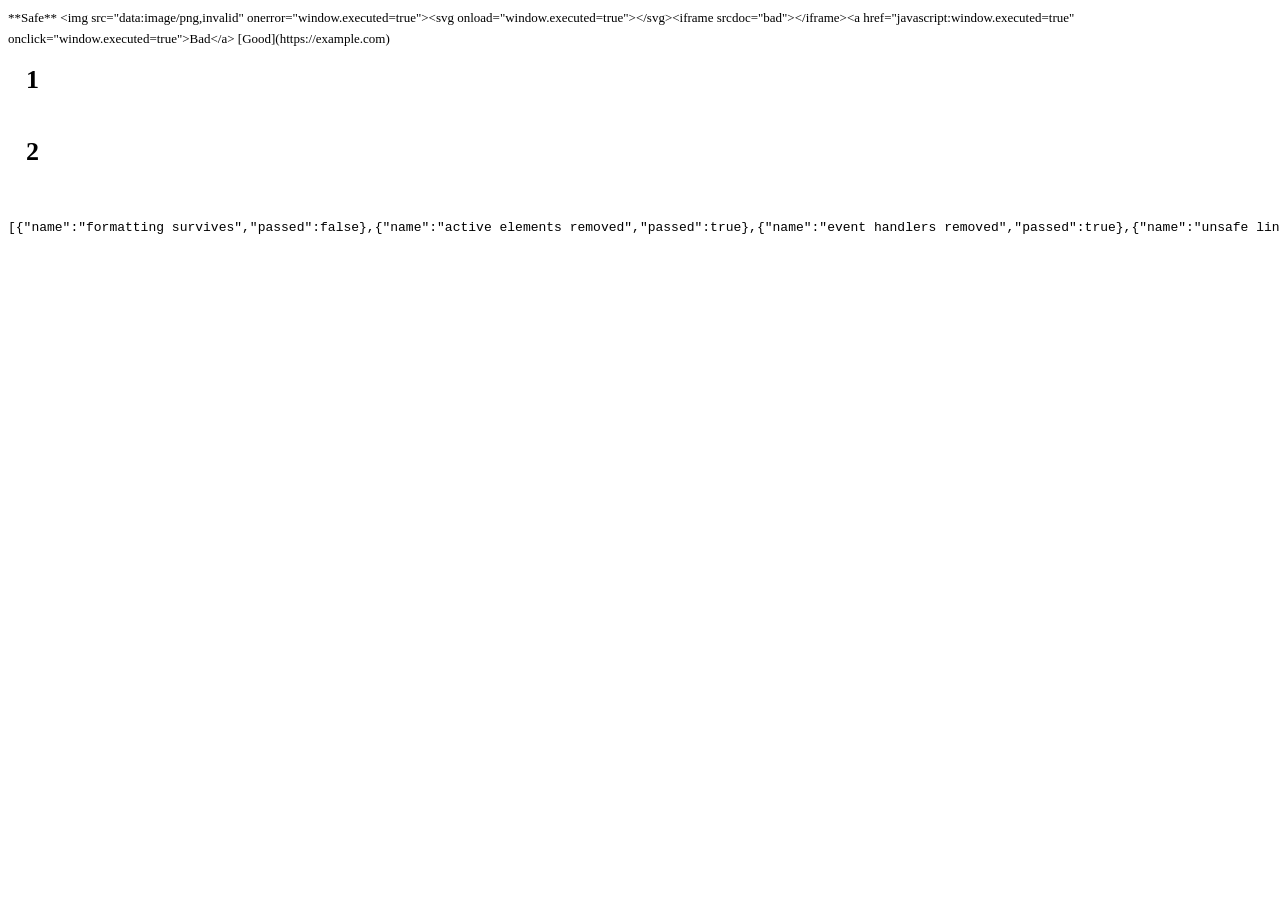
==== synapse/tests/browser.html @ adc5c167 "Fix access checks, audit rollback and page rendering" ====
<!doctype html>
<meta charset="utf-8">
<title>Synapse browser tests</title>
<link rel="stylesheet" href="../public/css/synapse_library.css">
<div id="text"></div><div id="layout"></div><pre id="results">pending</pre>
<script src="../../../frappe/node_modules/showdown/dist/showdown.js"></script>
<script>window.frappe={markdown: text => new showdown.Converter({tables:true}).makeHtml(text)};</script>
<script type="module">
import {text_block} from '../public/js/library/widgets.js';
import {renderPage} from '../public/js/library/grid.js';
const results = [];
function check(name, condition) { results.push({name, passed: Boolean(condition)}); }
window.executed = false;
text_block(document.querySelector('#text'), {}, {markdown: '**Safe** <img src="data:image/png,invalid" onerror="window.executed=true"><svg onload="window.executed=true"></svg><iframe srcdoc="bad"></iframe><a href="javascript:window.executed=true" onclick="window.executed=true">Bad</a> [Good](https://example.com)'});
const host = document.querySelector('#text');
check('formatting survives', host.querySelector('strong')?.textContent === 'Safe');
check('active elements removed', !host.querySelector('img,svg,iframe,script,style'));
check('event handlers removed', !host.querySelector('[onclick],[onload],[onerror]'));
check('unsafe links removed', !host.querySelector('a[href^="javascript:"]'));
check('safe links preserved', Boolean(host.querySelector('a[href="https://example.com/"]')));
renderPage(document.querySelector('#layout'), {blocks: [
 {component_type:'number_card',columns:12,config:{},frozen_data:{value:1}},
 {component_type:'column_break'},
 {component_type:'number_card',columns:9,config:{},frozen_data:{value:2}},
 {component_type:'spacer',columns:12,config:{height:12}}
]});
const grid=document.querySelector('.synapse-page-grid');
const expected=innerWidth<=640?1:innerWidth<=991?6:12;
check('grid has no implicit columns',getComputedStyle(grid).gridTemplateColumns.split(' ').length===expected);
check('forced new row stays within grid',document.querySelector('.synapse-new-row').getBoundingClientRect().right<=grid.getBoundingClientRect().right+1);
setTimeout(()=>{
 check('no script execution',!window.executed);
 document.querySelector('#results').textContent=JSON.stringify(results);
 document.documentElement.dataset.complete='true';
},100);
</script>
---- synapse/public/css/synapse_library.css ----
/* Copyright (c) 2026, Dxbitz and contributors */

.synapse-component {
	background: var(--card-bg, var(--fg-color, #fff));
	border: 1px solid var(--border-color, var(--gray-200));
	border-radius: var(--border-radius-md, 8px);
	padding: 12px 14px;
}
.synapse-component-title {
	font-size: var(--text-sm, 12px);
	font-weight: 600;
	color: var(--text-color);
	margin-bottom: 10px;
}


.synapse-placeholder {
	border: 1px dashed var(--border-color, var(--gray-300));
	border-radius: var(--border-radius-md, 8px);
	padding: 20px;
	text-align: center;
	background: var(--control-bg, var(--gray-50));
}
.synapse-placeholder-title { color: var(--text-color); font-size: var(--text-sm, 12px); font-weight: 600; }
.synapse-placeholder-sub { color: var(--text-muted, var(--gray-600)); font-size: var(--text-xs, 11px); margin-top: 4px; }


.synapse-number-card {
	background: var(--card-bg, var(--fg-color, #fff));
	border: 1px solid var(--border-color, var(--gray-200));
	border-radius: var(--border-radius-md, 8px);
	padding: 16px 18px;
}
.synapse-number-label { color: var(--text-muted, var(--gray-600)); font-size: var(--text-sm, 12px); margin-bottom: 6px; }
.synapse-number-value { color: var(--text-color); font-size: 26px; font-weight: 700; line-height: 1.1; }
.synapse-number-delta { display: inline-flex; align-items: center; gap: 4px; font-size: var(--text-sm, 12px); margin-top: 8px; font-weight: 600; }
.synapse-number-delta.trend-up { color: var(--green-600, #28a745); }
.synapse-number-delta.trend-down { color: var(--red-600, #e24c4c); }
.synapse-number-delta.trend-flat { color: var(--text-muted, var(--gray-600)); }


.synapse-table { width: 100%; border-collapse: collapse; font-size: var(--text-sm, 12px); }
.synapse-table th {
	text-align: left; color: var(--text-muted, var(--gray-600)); font-weight: 600;
	padding: 6px 8px; border-bottom: 1px solid var(--border-color, var(--gray-200)); white-space: nowrap;
}
.synapse-table td { padding: 6px 8px; border-bottom: 1px solid var(--border-color, var(--gray-100)); color: var(--text-color); }
.synapse-table tr:last-child td { border-bottom: none; }
.synapse-table .text-right { text-align: right; }
.synapse-pivot-rowhead { color: var(--text-color); font-weight: 600; text-align: left; }
.synapse-pivot-total { font-weight: 600; }


.synapse-list { display: flex; flex-direction: column; }
.synapse-list-row {
	position: relative; display: flex; justify-content: space-between; align-items: center;
	padding: 7px 8px; font-size: var(--text-sm, 12px); border-radius: var(--border-radius, 6px); overflow: hidden;
}
.synapse-list-bar {
	position: absolute; left: 0; top: 0; bottom: 0; z-index: 0;
	background: var(--blue-100, rgba(94, 100, 255, 0.12));
	border-radius: var(--border-radius, 6px);
}
.synapse-list-label, .synapse-list-value { position: relative; z-index: 1; }
.synapse-list-label { color: var(--text-color); }
.synapse-list-value { color: var(--text-color); font-weight: 600; font-variant-numeric: tabular-nums; }


.synapse-progress-head { display: flex; justify-content: space-between; font-size: var(--text-sm, 12px); margin-bottom: 6px; }
.synapse-progress-label { color: var(--text-color); }
.synapse-progress-figures { color: var(--text-muted, var(--gray-600)); font-variant-numeric: tabular-nums; }
.synapse-progress-track { height: 8px; background: var(--control-bg, var(--gray-200)); border-radius: 999px; overflow: hidden; }
.synapse-progress-fill { height: 100%; background: var(--blue-500, #5e64ff); border-radius: 999px; }
.synapse-progress-percent { color: var(--text-muted, var(--gray-600)); font-size: var(--text-xs, 11px); margin-top: 4px; text-align: right; }


.synapse-callout { border-radius: var(--border-radius-md, 8px); padding: 12px 14px; border-left: 3px solid; }
.synapse-callout-title { font-weight: 600; font-size: var(--text-sm, 12px); color: var(--text-color); margin-bottom: 3px; }
.synapse-callout-body { font-size: var(--text-sm, 12px); color: var(--text-muted, var(--gray-700)); }
.synapse-callout.level-info { background: var(--blue-50, #f0f4ff); border-left-color: var(--blue-500, #5e64ff); }
.synapse-callout.level-success { background: var(--green-50, #f0fbf3); border-left-color: var(--green-500, #28a745); }
.synapse-callout.level-warning { background: var(--yellow-50, #fff9e6); border-left-color: var(--yellow-500, #ffc107); }
.synapse-callout.level-danger { background: var(--red-50, #fff0f0); border-left-color: var(--red-500, #e24c4c); }


.synapse-text-block { font-size: var(--text-md, 13px); color: var(--text-color); line-height: 1.6; }
.synapse-text-block h1, .synapse-text-block h2, .synapse-text-block h3 { color: var(--text-color); margin: 0.4em 0; }
.synapse-text-block p { margin: 0.4em 0; }
.synapse-text-block code { background: var(--control-bg, var(--gray-100)); padding: 1px 4px; border-radius: 4px; }


.synapse-page-section { margin-bottom: 8px; }
.synapse-page-grid {
	display: grid;
	grid-template-columns: repeat(12, minmax(0, 1fr));
	gap: 12px;
	align-items: start;
}
.synapse-page-block { grid-column: span var(--span, 12); min-width: 0; }
.synapse-page-block.synapse-new-row { grid-column-start: 1; }
.synapse-page-block-body { min-width: 0; }

@media (max-width: 991px) {
	.synapse-page-grid { grid-template-columns: repeat(6, minmax(0, 1fr)); }
	.synapse-page-block { grid-column: span min(var(--span, 12), 6); }
}

@media (max-width: 640px) {
	.synapse-page-grid { grid-template-columns: 1fr; }
	.synapse-page-block { grid-column: 1 / -1 !important; }
}


.synapse-section-break { border-top: 1px solid var(--border-color, var(--gray-200)); margin: 8px 0; padding-top: 8px; }
.synapse-section-title { font-size: var(--text-sm, 12px); font-weight: 600; color: var(--text-color); }
.synapse-column-break { border-left: 1px dashed var(--border-color, var(--gray-300)); height: 100%; min-height: 12px; }
.synapse-spacer { width: 100%; }
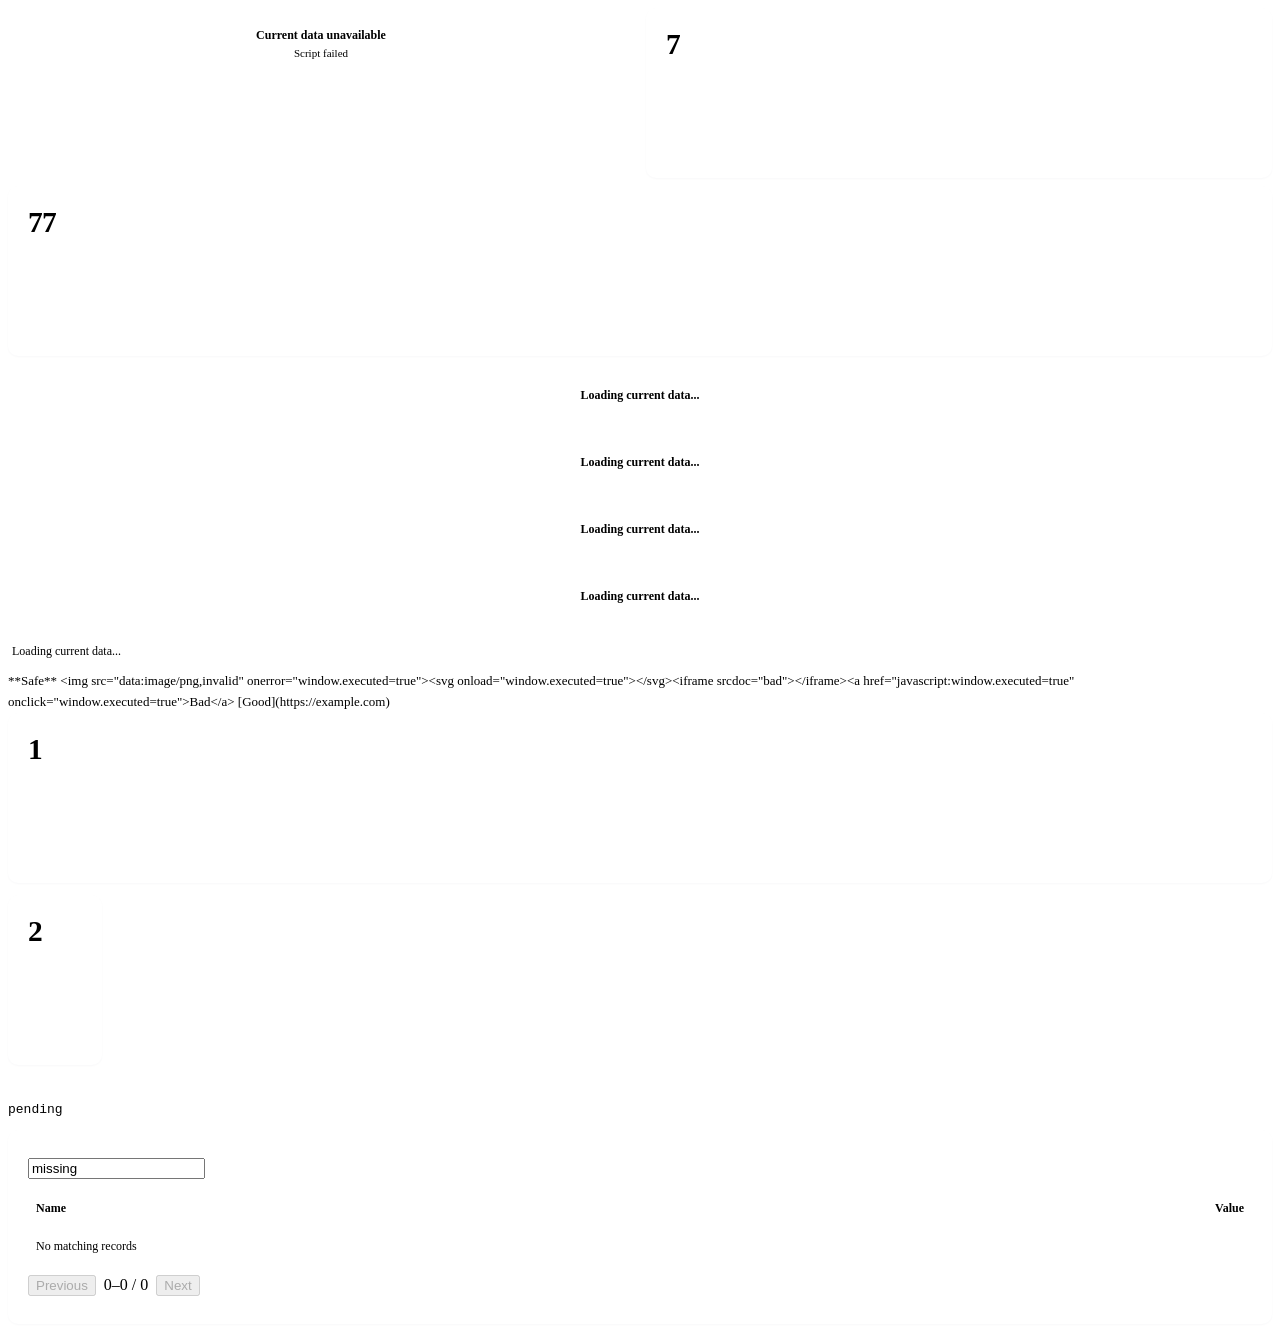
==== commit 11e05bff: "Improve dashboard access, components and data scripts" ====
--- a/synapse/tests/browser.html
+++ b/synapse/tests/browser.html
@@ -2,11 +2,16 @@
 <meta charset="utf-8">
 <title>Synapse browser tests</title>
 <link rel="stylesheet" href="../public/css/synapse_library.css">
-<div id="text"></div><div id="layout"></div><pre id="results">pending</pre>
+<div id="live"></div><div id="view"></div><div id="text"></div><div id="layout"></div><pre id="results">pending</pre>
+<script src="../../../frappe/node_modules/jquery/dist/jquery.js"></script>
 <script src="../../../frappe/node_modules/showdown/dist/showdown.js"></script>
-<script>window.frappe={markdown: text => new showdown.Converter({tables:true}).makeHtml(text)};</script>
+<script>window.__ = text => text; window.frappe={pages:{"synapse-view":{},"synapse":{}}, markdown: text => new showdown.Converter({tables:true}).makeHtml(text), utils:{escape_html: text => String(text).replaceAll('<','&lt;').replaceAll('>','&gt;')}};</script>
+<script src="../synapse/page/synapse_view/synapse_view.js"></script>
+<script src="../synapse/page/synapse/synapse.js"></script>
 <script type="module">
-import {text_block} from '../public/js/library/widgets.js';
+import {text_block, table} from '../public/js/library/widgets.js';
+import {render, known_types} from '../public/js/library/registry.js';
+import {clearEl} from '../public/js/library/theme.js';
 import {renderPage} from '../public/js/library/grid.js';
 const results = [];
 function check(name, condition) { results.push({name, passed: Boolean(condition)}); }
@@ -28,6 +33,114 @@
 const expected=innerWidth<=640?1:innerWidth<=991?6:12;
 check('grid has no implicit columns',getComputedStyle(grid).gridTemplateColumns.split(' ').length===expected);
 check('forced new row stays within grid',document.querySelector('.synapse-new-row').getBoundingClientRect().right<=grid.getBoundingClientRect().right+1);
+renderPage(document.querySelector('#live'), {blocks:[
+ {component_type:'number_card',columns:6,config:{},frozen_data:{value:99},data_error:'Script failed'},
+ {component_type:'number_card',columns:6,config:{},frozen_data:{value:7}}
+]});
+check('failed live block shows an error', document.querySelector('#live').textContent.includes('Script failed'));
+check('failed live block hides stale data', !document.querySelector('#live').textContent.includes('99'));
+check('other live blocks still render', document.querySelector('#live').textContent.includes('7'));
+window.synapse = {library:{render_page:renderPage, render, clear:clearEl}};
+let refresh, calls=0;
+const view=document.querySelector('#view');
+const main={html(value){view.innerHTML=value;return this;},empty(){view.innerHTML='';return this;},append(value){view.append(value);return this;}};
+frappe.get_route=()=>['synapse-view','test-page'];
+frappe.ui={make_app_page:()=>({main,set_title(){},set_primary_action(label,handler){refresh=handler;}})};
+frappe.call=async()=>({message:{title:'Test',enabled:true,blocks:[{component_type:'number_card',frozen_data:{value:++calls}}]}});
+const wrapper={};
+frappe.pages['synapse-view'].on_page_load(wrapper);
+frappe.pages['synapse-view'].on_page_show(wrapper);
+await Promise.resolve();
+check('opening fetches data once', calls===1 && view.textContent.includes('1'));
+refresh();
+await Promise.resolve();
+check('manual refresh fetches current data', calls===2 && view.textContent.includes('2'));
+let replies=[];
+frappe.call=()=>new Promise(resolve=>replies.push(resolve));
+refresh(); refresh();
+replies[1]({message:{enabled:true,blocks:[{component_type:'number_card',frozen_data:{value:42}}]}});
+await Promise.resolve();
+replies[0]({message:{enabled:true,blocks:[{component_type:'number_card',frozen_data:{value:13}}]}});
+await Promise.resolve();
+check('late old response cannot replace latest data', view.textContent.includes('42') && !view.textContent.includes('13'));
+const flush = async () => { for (let i=0;i<8;i++) await Promise.resolve(); };
+const tableHost = document.createElement('div'); document.body.append(tableHost);
+table(tableHost, {page_size:10}, {columns:[{key:'name',label:'Name',type:'link',doctype:'ToDo'},{key:'value',label:'Value',type:'number'}],rows:Array.from({length:45},(_,i)=>({name:'Item '+i,value:45-i}))});
+check('table paginates rows', tableHost.querySelectorAll('tbody tr').length===10);
+tableHost.querySelectorAll('th button')[1].click();
+check('table sorts numbers numerically', tableHost.querySelector('tbody tr').textContent.includes('Item 44'));
+check('table generates encoded document links', tableHost.querySelector('tbody a').getAttribute('href')==='/app/todo/Item%2044');
+tableHost.querySelector('input').value='Item 42'; tableHost.querySelector('input').dispatchEvent(new Event('input'));
+check('table search filters rows', tableHost.querySelectorAll('tbody tr').length===1 && tableHost.querySelector('tbody').textContent.includes('Item 42'));
+tableHost.querySelector('input').value='missing'; tableHost.querySelector('input').dispatchEvent(new Event('input'));
+check('table shows empty search result', tableHost.textContent.includes('No matching records'));
+let blockReplies=[], active=0, maxActive=0;
+frappe.call=(method)=> {
+ if(method==='synapse.api.get_page_layout') return Promise.resolve({message:{name:'test-page', enabled:true, blocks:[{component_type:'number_card',frozen_data:{value:77}},...Array.from({length:4},(_,i)=>({name:'block-'+i,component_type:'number_card',pending:true,live:true}))]}});
+ active++; maxActive=Math.max(maxActive,active);
+ return new Promise(resolve=>blockReplies.push(result=>{active--;resolve(result);}));
+};
+refresh(); await flush();
+check('snapshots render before slow scripts', view.textContent.includes('77') && view.textContent.includes('Loading current data'));
+check('live block requests are bounded', blockReplies.length===3 && maxActive===3);
+blockReplies[0]({message:{component_type:'number_card',config:{},frozen_data:{value:12}}});
+blockReplies[1]({message:{data_error:'Denied'}});
+blockReplies[2]({message:{component_type:'number_card',config:{},frozen_data:{value:14}}});
+await flush();
+check('remaining block starts when a slot opens',blockReplies.length===4);
+blockReplies[3]({message:{component_type:'number_card',config:{},frozen_data:{value:15}}});
+await flush();
+check('failed script does not hide successful blocks',view.textContent.includes('12') && view.textContent.includes('14') && view.textContent.includes('15') && view.textContent.includes('Current data unavailable'));
+check('partial failure has an honest status',view.textContent.includes('Some components could not load'));
+refresh();await flush();
+frappe.pages['synapse-view'].on_page_hide(wrapper);
+const oldText=view.textContent;
+for(const reply of blockReplies.slice(4)) reply({message:{component_type:'number_card',frozen_data:{value:888}}});
+await flush();
+check('hidden page ignores late live blocks',view.textContent===oldText);
+const consoleHost=$('<div>').appendTo(document.body);
+frappe.ui.make_app_page=()=>({main:consoleHost,set_primary_action(){}});
+frappe.call=async method=>({message:method==='synapse.api.connect_context'?{is_admin:false,covered:false}:[{name:'sales',title:'Sales'},{name:'stock',title:'Stock'}]});
+const consoleWrapper={};
+frappe.pages.synapse.on_page_load(consoleWrapper);
+frappe.pages.synapse.on_page_show(consoleWrapper);
+await flush();
+check('shared dashboards appear in discovery',consoleHost.find('.synapse-dashboard-card').length===2);
+check('reader does not see administration actions',consoleHost.find('button').length===0);
+consoleHost.find('input').val('stock').trigger('input');
+check('dashboard discovery search works',consoleHost.find('.synapse-dashboard-card').length===1 && consoleHost.text().includes('Stock'));
+frappe.call=()=>Promise.reject(new Error('offline'));
+frappe.pages.synapse.on_page_show(consoleWrapper);await flush();
+check('console failure replaces loading state',consoleHost.text().includes('Could not load dashboards') && !consoleHost.text().includes('Loading dashboards'));
+check('renderer count matches catalog',known_types().length===21);
+frappe.provide=path=>{let root=window;for(const part of path.split('.')) root=root[part] || (root[part]={});};
+let lastDialog;
+frappe.ui.Dialog=class {
+ constructor(options){this.options=options;this.values={};this.fields_dict={};for(const field of options.fields){this.fields_dict[field.fieldname]={df:field,$wrapper:$('<div>')};if(field.default!==undefined)this.values[field.fieldname]=field.default;}lastDialog=this;}
+ get_value(key){return this.values[key];}
+ get_values(){return {...this.values};}
+ set_value(key,value){this.values[key]=value;this.fields_dict[key]?.df.onchange?.();return Promise.resolve();}
+ set_values(values){return Promise.all(Object.entries(values).filter(([key])=>this.fields_dict[key]).map(([key,value])=>this.set_value(key,value)));}
+ set_df_property(key,property,value){this.fields_dict[key].df[property]=value;}
+ show(){}
+ hide(){this.onhide?.();}
+};
+const editorCatalog=[{key:'number_card',label:'Number Card',description:'One value',example_config:{},example_data:{value:10},options_schema:{},data_template:{},script_template:'result = {"value": 10}'},{key:'section_break',label:'Section',description:'Section',is_layout:true,example_config:{},example_data:{},options_schema:{},data_template:{}}];
+frappe.call=async()=>({message:editorCatalog});
+await import('../public/js/dashboard_editor.js');
+const editedRow={component_type:'number_card',columns:6,config:'{"title":"Existing"}',data_script:'saved-script',script_parameters:'{"status":"Open"}',frozen_data:'{"value":1}'};
+let dirty=0;
+await synapse.dashboard.component_dialog({dirty(){dirty++;},refresh_field(){}},editedRow);
+check('component editor preserves existing script parameters',lastDialog.get_value('source')==='Data Script' && lastDialog.get_value('script_parameters')==='{"status":"Open"}' && lastDialog.get_value('config')==='{"title":"Existing"}');
+let validatedPayload;
+frappe.call=async(method,payload)=>{validatedPayload=payload;return {message:{validated:true}};};
+await lastDialog.options.primary_action();
+check('applying scripted block validates without executing it',validatedPayload.validate_only===1 && validatedPayload.data_script==='saved-script' && dirty===1);
+await synapse.dashboard.component_dialog(null,editedRow,{preview_only:true});
+await lastDialog.set_value('component_type','section_break');
+check('switching to layout resets incompatible data',lastDialog.get_value('frozen_data')==='{}' && lastDialog.get_value('source')==='Saved Snapshot' && lastDialog.fields_dict.source.df.hidden===true);
+check('script test dialog cannot apply page edits',lastDialog.options.primary_action_label==='Close');
+await lastDialog.options.primary_action();
 setTimeout(()=>{
  check('no script execution',!window.executed);
  document.querySelector('#results').textContent=JSON.stringify(results);
--- a/synapse/public/css/synapse_library.css
+++ b/synapse/public/css/synapse_library.css
@@ -115,3 +115,119 @@
 .synapse-section-title { font-size: var(--text-sm, 12px); font-weight: 600; color: var(--text-color); }
 .synapse-column-break { border-left: 1px dashed var(--border-color, var(--gray-300)); height: 100%; min-height: 12px; }
 .synapse-spacer { width: 100%; }
+
+/* Shared chart and widget presentation. All rules stay within Synapse blocks. */
+.synapse-component, .synapse-number-card {
+	border-color: var(--border-color, #e1e6eb);
+	border-radius: var(--border-radius-lg, 10px);
+	box-shadow: 0 1px 2px rgb(20 35 50 / 3%);
+}
+.synapse-component { padding: 18px 20px; }
+.synapse-component-title { font-size: 13px; line-height: 1.4; margin-bottom: 18px; letter-spacing: -.1px; color: var(--text-color, #202a35); }
+.synapse-component-body { min-width: 0; }
+.synapse-chart-host { width: 100%; min-width: 0; overflow: hidden; }
+.synapse-chart-host .frappe-chart { padding: 0; }
+.synapse-chart-host .chart-container { font-family: inherit; }
+.synapse-chart-host svg text { fill: var(--text-muted, #687684) !important; font-family: inherit; font-size: 11px; }
+.synapse-chart-host .line-horizontal, .synapse-chart-host .line-vertical { stroke: var(--border-color, #e1e6eb) !important; opacity: .65; }
+.synapse-chart-host .graph-svg-tip { background: var(--card-bg, #fff); color: var(--text-color, #202a35); border: 1px solid var(--border-color, #e1e6eb); box-shadow: 0 5px 16px rgb(0 0 0 / 12%); }
+.synapse-chart-host .graph-stats-container { display: none; }
+.synapse-chart-legend { display: flex; flex-wrap: wrap; gap: 10px 20px; margin-top: 14px; padding-top: 12px; border-top: 1px solid var(--border-color, #e1e6eb); font-size: 12px; line-height: 1.5; }
+.synapse-legend-item { display: flex; align-items: center; gap: 7px; min-width: 0; max-width: 100%; color: var(--text-muted, #687684); }
+.synapse-legend-dot { width: 8px; height: 8px; flex-shrink: 0; border-radius: 3px; }
+.synapse-legend-label { overflow-wrap: anywhere; }
+.synapse-legend-value { font-weight: 600; font-variant-numeric: tabular-nums; color: var(--text-color, #202a35); white-space: nowrap; }
+.synapse-axis-caption { display: flex; justify-content: space-between; gap: 10px; margin-top: 10px; font-size: 11px; color: var(--text-muted, #687684); }
+.synapse-chart-unit { font-size: 11px; color: var(--text-muted, #687684); margin-bottom: 4px; }
+.synapse-empty { padding: 42px 12px; text-align: center; color: var(--text-muted, #687684); font-size: 13px; background: var(--control-bg, #f5f7fa); border-radius: 6px; }
+.synapse-svg-chart { display: block; width: 100%; height: auto; overflow: hidden; border-radius: 6px; }
+.synapse-svg-grid { stroke: var(--border-color, #e1e6eb); stroke-width: 1; stroke-dasharray: 3 4; }
+.synapse-svg-axis { stroke: var(--border-color, #e1e6eb); stroke-width: 1; }
+.synapse-svg-tick { fill: var(--text-muted, #687684); font: 11px sans-serif; }
+.synapse-scatter-point { opacity: .85; stroke: var(--card-bg, #fff); stroke-width: 2; }
+.synapse-scatter-point:hover, .synapse-scatter-point:focus, .synapse-map-point:hover, .synapse-map-point:focus { opacity: 1; stroke: var(--text-color, #202a35); stroke-width: 2; outline: none; }
+.synapse-horizontal-bars { max-height: 480px; overflow-y: auto; padding-right: 6px; }
+.synapse-horizontal-group + .synapse-horizontal-group { margin-top: 17px; }
+.synapse-horizontal-label { color: var(--text-color, #202a35); font-size: 12px; line-height: 1.4; margin-bottom: 7px; overflow-wrap: anywhere; }
+.synapse-horizontal-row { display: flex; align-items: center; gap: 12px; margin: 4px 0; }
+.synapse-horizontal-track { flex: 1; height: 9px; position: relative; background: var(--control-bg, #f1f4f7); border-radius: 3px; }
+.synapse-horizontal-track::before { content: ''; position: absolute; left: var(--zero, 0); height: 100%; width: 1px; background: var(--text-muted, #687684); opacity: .35; }
+.synapse-horizontal-fill { position: absolute; top: 0; height: 100%; border-radius: 3px; min-width: 0; }
+.synapse-horizontal-value { width: 46px; text-align: right; font-size: 11px; color: var(--text-muted, #687684); font-variant-numeric: tabular-nums; }
+.synapse-percentage-track { display: flex; height: 22px; overflow: hidden; gap: 3px; border-radius: 5px; margin: 14px 0 22px; }
+.synapse-percentage-segment { min-width: 0; flex-basis: 0; }
+.synapse-percentage-segment:focus-visible, .synapse-horizontal-fill:focus-visible { outline: 2px solid var(--text-color, #202a35); outline-offset: 2px; }
+.synapse-heatmap-scroll { overflow-x: auto; padding: 4px 0 10px; }
+.synapse-heatmap-calendar { width: max-content; }
+.synapse-heatmap-months { display: grid; gap: 4px; margin-left: 34px; height: 24px; font-size: 10px; color: var(--text-muted, #687684); }
+.synapse-heatmap-months span { width: max-content; }
+.synapse-heatmap-rows { display: flex; gap: 8px; }
+.synapse-heatmap-days { display: grid; grid-template-rows: repeat(7,14px); gap: 4px; font-size: 9px; color: var(--text-muted, #687684); width: 26px; line-height: 14px; }
+.synapse-heatmap-grid { display: grid; grid-template-rows: repeat(7,14px); grid-auto-columns: 14px; grid-auto-flow: column; gap: 4px; }
+.synapse-heatmap-day { width: 14px; height: 14px; border-radius: 3px; }
+.synapse-heatmap-day:focus-visible, .synapse-heatmap-day:hover { outline: 1px solid var(--text-color, #202a35); outline-offset: 1px; }
+.synapse-heatmap-key { display: flex; align-items: center; justify-content: flex-end; gap: 4px; margin-top: 10px; font-size: 10px; color: var(--text-muted, #687684); }
+.synapse-heatmap-key span { width: 11px; height: 11px; border-radius: 2px; }
+.synapse-map-ocean { fill: var(--control-bg, #edf3f8); }
+.synapse-map-land { fill: var(--card-bg, #fff); stroke: var(--border-color, #c9d4dd); stroke-width: 1; }
+.synapse-map-point { opacity: .65; stroke: var(--card-bg, #fff); stroke-width: 2; }
+.synapse-map-credit { font-size: 9px; color: var(--text-muted, #687684); margin-top: 10px; }
+.synapse-number-card { padding: 20px; }
+.synapse-number-label { font-size: 12px; line-height: 1.4; margin-bottom: 12px; }
+.synapse-number-value { font-size: clamp(21px, 2.3vw, 30px); letter-spacing: -.7px; font-variant-numeric: tabular-nums; overflow-wrap: anywhere; }
+.synapse-number-delta { font-size: 12px; margin-top: 12px; }
+.synapse-number-delta.trend-up { color: var(--green-600, #168366); }
+.synapse-table-scroll { overflow-x: auto; max-width: 100%; }
+.synapse-table { line-height: 1.5; }
+.synapse-table th, .synapse-table td { padding: 10px 8px; }
+.synapse-table td { vertical-align: top; min-width: 65px; }
+.synapse-table td.text-right, .synapse-table th.text-right { white-space: nowrap; font-variant-numeric: tabular-nums; }
+.synapse-table tbody tr:hover { background: var(--control-bg, #f5f7fa); }
+.synapse-list-row { gap: 16px; padding: 10px; margin: 3px 0; }
+.synapse-list-label { overflow: hidden; text-overflow: ellipsis; white-space: nowrap; }
+.synapse-list-value { flex-shrink: 0; white-space: nowrap; }
+.synapse-list-bar { background: var(--control-bg, #edf3fa); }
+.synapse-progress-head { gap: 12px; flex-wrap: wrap; line-height: 1.5; }
+.synapse-progress-figures { font-size: 12px; }
+.synapse-progress-track { height: 10px; margin-top: 10px; }
+.synapse-progress-percent { margin-top: 10px; }
+.synapse-section-title { font-size: 15px; margin: 22px 0 14px; color: var(--text-color, #202a35); }
+@media (max-width: 640px) {
+	.synapse-component { padding: 16px; }
+	.synapse-number-card { padding: 18px; }
+	.synapse-number-value { font-size: 28px; }
+	.synapse-chart-legend { gap: 8px 14px; }
+	.synapse-chart-host svg text { font-size: 10px; }
+}
+@media (prefers-reduced-motion: reduce) {
+	.synapse-chart-host * { animation: none !important; transition: none !important; }
+}
+.synapse-number-card { min-height: 130px; }
+.synapse-table td { white-space: nowrap; }
+.synapse-table-hint { display: none; color: var(--text-muted, #687684); font-size: 10px; margin-top: 8px; }
+@media (max-width: 640px) {
+	.synapse-svg-tick { font-size: 19px; }
+	.synapse-table-hint { display: block; }
+}
+@media (min-width: 641px) and (max-width: 991px) {
+	.synapse-page-block[data-span="4"] { grid-column: span 6; }
+	.synapse-page-block[data-span="4"][data-component-type="number_card"] { grid-column: span 2; }
+}
+
+.synapse-console { padding: 20px; }
+.synapse-console h2 { font-size: 20px; margin: 0 0 16px; }
+.synapse-toolbar { display: flex; flex-wrap: wrap; align-items: center; gap: 8px; margin-bottom: 16px; }
+.synapse-toolbar .form-control { flex: 1; min-width: 160px; }
+.synapse-dashboard-search { max-width: 440px; margin: 20px 0; }
+.synapse-dashboard-list { display: grid; grid-template-columns: repeat(auto-fit, minmax(min(100%, 240px), 1fr)); gap: 14px; }
+.synapse-dashboard-card { display: flex; flex-direction: column; gap: 8px; padding: 20px; border: 1px solid var(--border-color); border-radius: 10px; background: var(--card-bg, var(--fg-color)); color: var(--text-color); overflow-wrap: anywhere; }
+.synapse-dashboard-card:hover, .synapse-dashboard-card:focus-visible { border-color: var(--primary); text-decoration: none; }
+.synapse-connect-card { border-top: 1px solid var(--border-color); margin-top: 28px; padding-top: 20px; max-width: 760px; }
+.synapse-view-status { color: var(--text-muted); font-size: 12px; padding: 12px 4px; }
+.synapse-component-preview { min-height: 100px; margin-top: 12px; }
+.synapse-component-help { margin: 8px 0; }
+.synapse-component-help pre { max-height: 200px; overflow: auto; white-space: pre-wrap; }
+.synapse-table-controls { display: flex; gap: 8px; align-items: center; flex-wrap: wrap; margin: 10px 0; }
+.synapse-table-controls input { max-width: 240px; }
+.synapse-table-sort { border: 0; padding: 0; font: inherit; color: inherit; background: transparent; cursor: pointer; text-align: inherit; }
+.synapse-page-empty { padding: 32px; text-align: center; color: var(--text-muted); }
